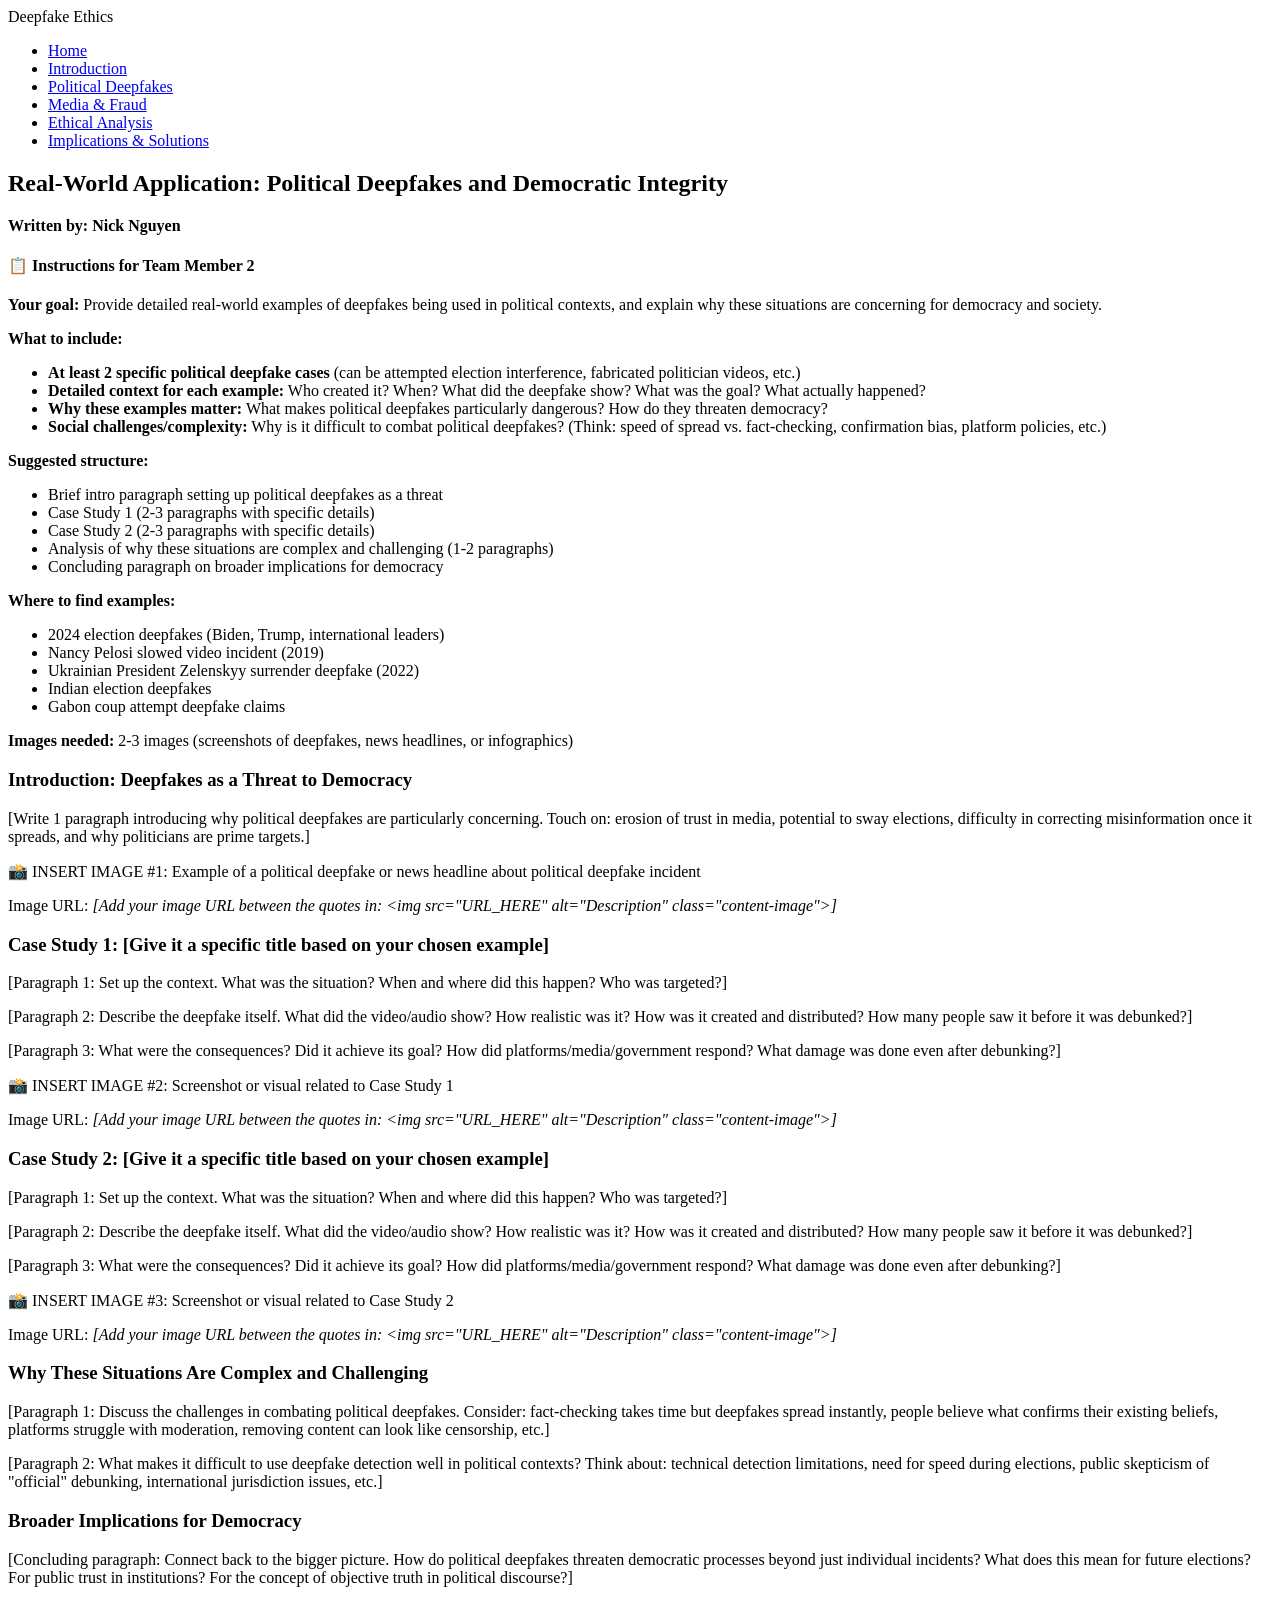
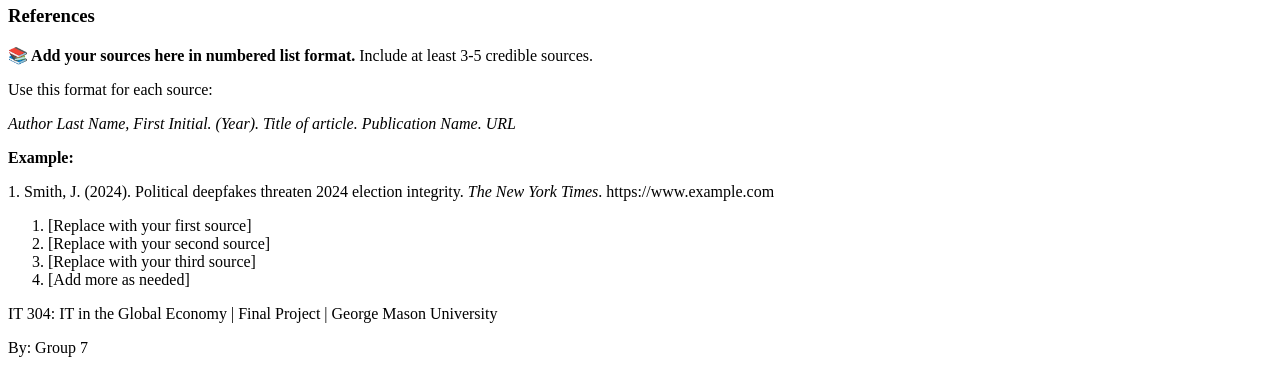
==== application1.html @ ae1d15c1 "Update author name in application1.html" ====
<!DOCTYPE html>
<html lang="en">
<head>
    <meta charset="UTF-8">
    <meta name="viewport" content="width=device-width, initial-scale=1.0">
    <title>Political Deepfakes & Democracy | IT 304 Final Project</title>
    <link rel="stylesheet" href="styles.css">
</head>
<body>
    <nav class="navbar">
        <div class="nav-container">
            <div class="nav-logo">Deepfake Ethics</div>
            <ul class="nav-menu">
                <li><a href="index.html">Home</a></li>
                <li><a href="introduction.html">Introduction</a></li>
                <li><a href="application1.html" class="active">Political Deepfakes</a></li>
                <li><a href="application2.html">Media & Fraud</a></li>
                <li><a href="ethics.html">Ethical Analysis</a></li>
                <li><a href="recommendations.html">Implications & Solutions</a></li>
            </ul>
        </div>
    </nav>

    <div class="content-container">
        <section class="content-section">
            <h2>Real-World Application: Political Deepfakes and Democratic Integrity</h2>
        <p style="margin-bottom: 20px;"><strong>Written by: Nick Nguyen</strong></p>
            <!-- INSTRUCTION BOX FOR TEAMMATE -->
            <div class="template-instructions">
                <h4>📋 Instructions for Team Member 2</h4>
                <p><strong>Your goal:</strong> Provide detailed real-world examples of deepfakes being used in political contexts, and explain why these situations are concerning for democracy and society.</p>
                
                <p><strong>What to include:</strong></p>
                <ul>
                    <li><strong>At least 2 specific political deepfake cases</strong> (can be attempted election interference, fabricated politician videos, etc.)</li>
                    <li><strong>Detailed context for each example:</strong> Who created it? When? What did the deepfake show? What was the goal? What actually happened?</li>
                    <li><strong>Why these examples matter:</strong> What makes political deepfakes particularly dangerous? How do they threaten democracy?</li>
                    <li><strong>Social challenges/complexity:</strong> Why is it difficult to combat political deepfakes? (Think: speed of spread vs. fact-checking, confirmation bias, platform policies, etc.)</li>
                </ul>
                
                <p><strong>Suggested structure:</strong></p>
                <ul>
                    <li>Brief intro paragraph setting up political deepfakes as a threat</li>
                    <li>Case Study 1 (2-3 paragraphs with specific details)</li>
                    <li>Case Study 2 (2-3 paragraphs with specific details)</li>
                    <li>Analysis of why these situations are complex and challenging (1-2 paragraphs)</li>
                    <li>Concluding paragraph on broader implications for democracy</li>
                </ul>
                
                <p><strong>Where to find examples:</strong></p>
                <ul>
                    <li>2024 election deepfakes (Biden, Trump, international leaders)</li>
                    <li>Nancy Pelosi slowed video incident (2019)</li>
                    <li>Ukrainian President Zelenskyy surrender deepfake (2022)</li>
                    <li>Indian election deepfakes</li>
                    <li>Gabon coup attempt deepfake claims</li>
                </ul>
                
                <p><strong>Images needed:</strong> 2-3 images (screenshots of deepfakes, news headlines, or infographics)</p>
            </div>

            <!-- TEMPLATE CONTENT STRUCTURE - REPLACE THIS SECTION -->
            <h3>Introduction: Deepfakes as a Threat to Democracy</h3>
            <p>[Write 1 paragraph introducing why political deepfakes are particularly concerning. Touch on: erosion of trust in media, potential to sway elections, difficulty in correcting misinformation once it spreads, and why politicians are prime targets.]</p>

            <!-- IMAGE PLACEHOLDER 1 -->
            <div class="image-placeholder">
                <p>📸 INSERT IMAGE #1: Example of a political deepfake or news headline about political deepfake incident</p>
                <p>Image URL: <em>[Add your image URL between the quotes in: &lt;img src="URL_HERE" alt="Description" class="content-image"&gt;]</em></p>
            </div>

            <h3>Case Study 1: [Give it a specific title based on your chosen example]</h3>
            <p>[Paragraph 1: Set up the context. What was the situation? When and where did this happen? Who was targeted?]</p>

            <p>[Paragraph 2: Describe the deepfake itself. What did the video/audio show? How realistic was it? How was it created and distributed? How many people saw it before it was debunked?]</p>

            <p>[Paragraph 3: What were the consequences? Did it achieve its goal? How did platforms/media/government respond? What damage was done even after debunking?]</p>

            <!-- IMAGE PLACEHOLDER 2 -->
            <div class="image-placeholder">
                <p>📸 INSERT IMAGE #2: Screenshot or visual related to Case Study 1</p>
                <p>Image URL: <em>[Add your image URL between the quotes in: &lt;img src="URL_HERE" alt="Description" class="content-image"&gt;]</em></p>
            </div>

            <h3>Case Study 2: [Give it a specific title based on your chosen example]</h3>
            <p>[Paragraph 1: Set up the context. What was the situation? When and where did this happen? Who was targeted?]</p>

            <p>[Paragraph 2: Describe the deepfake itself. What did the video/audio show? How realistic was it? How was it created and distributed? How many people saw it before it was debunked?]</p>

            <p>[Paragraph 3: What were the consequences? Did it achieve its goal? How did platforms/media/government respond? What damage was done even after debunking?]</p>

            <!-- IMAGE PLACEHOLDER 3 -->
            <div class="image-placeholder">
                <p>📸 INSERT IMAGE #3: Screenshot or visual related to Case Study 2</p>
                <p>Image URL: <em>[Add your image URL between the quotes in: &lt;img src="URL_HERE" alt="Description" class="content-image"&gt;]</em></p>
            </div>

            <h3>Why These Situations Are Complex and Challenging</h3>
            <p>[Paragraph 1: Discuss the challenges in combating political deepfakes. Consider: fact-checking takes time but deepfakes spread instantly, people believe what confirms their existing beliefs, platforms struggle with moderation, removing content can look like censorship, etc.]</p>

            <p>[Paragraph 2: What makes it difficult to use deepfake detection well in political contexts? Think about: technical detection limitations, need for speed during elections, public skepticism of "official" debunking, international jurisdiction issues, etc.]</p>

            <h3>Broader Implications for Democracy</h3>
            <p>[Concluding paragraph: Connect back to the bigger picture. How do political deepfakes threaten democratic processes beyond just individual incidents? What does this mean for future elections? For public trust in institutions? For the concept of objective truth in political discourse?]</p>

        </section>

        <!-- REFERENCES TEMPLATE -->
        <div class="references">
            <h3>References</h3>
            <div class="template-instructions">
                <p><strong>📚 Add your sources here in numbered list format.</strong> Include at least 3-5 credible sources.</p>
                <p>Use this format for each source:</p>
                <p><em>Author Last Name, First Initial. (Year). Title of article. Publication Name. URL</em></p>
                <p><strong>Example:</strong></p>
                <p>1. Smith, J. (2024). Political deepfakes threaten 2024 election integrity. <em>The New York Times</em>. https://www.example.com</p>
            </div>
            <ol>
                <li>[Replace with your first source]</li>
                <li>[Replace with your second source]</li>
                <li>[Replace with your third source]</li>
                <li>[Add more as needed]</li>
            </ol>
        </div>
    </div>

    <footer>
        <p>IT 304: IT in the Global Economy | Final Project | George Mason University</p>
        <p>By: Group 7</p>
    </footer>
</body>
</html>
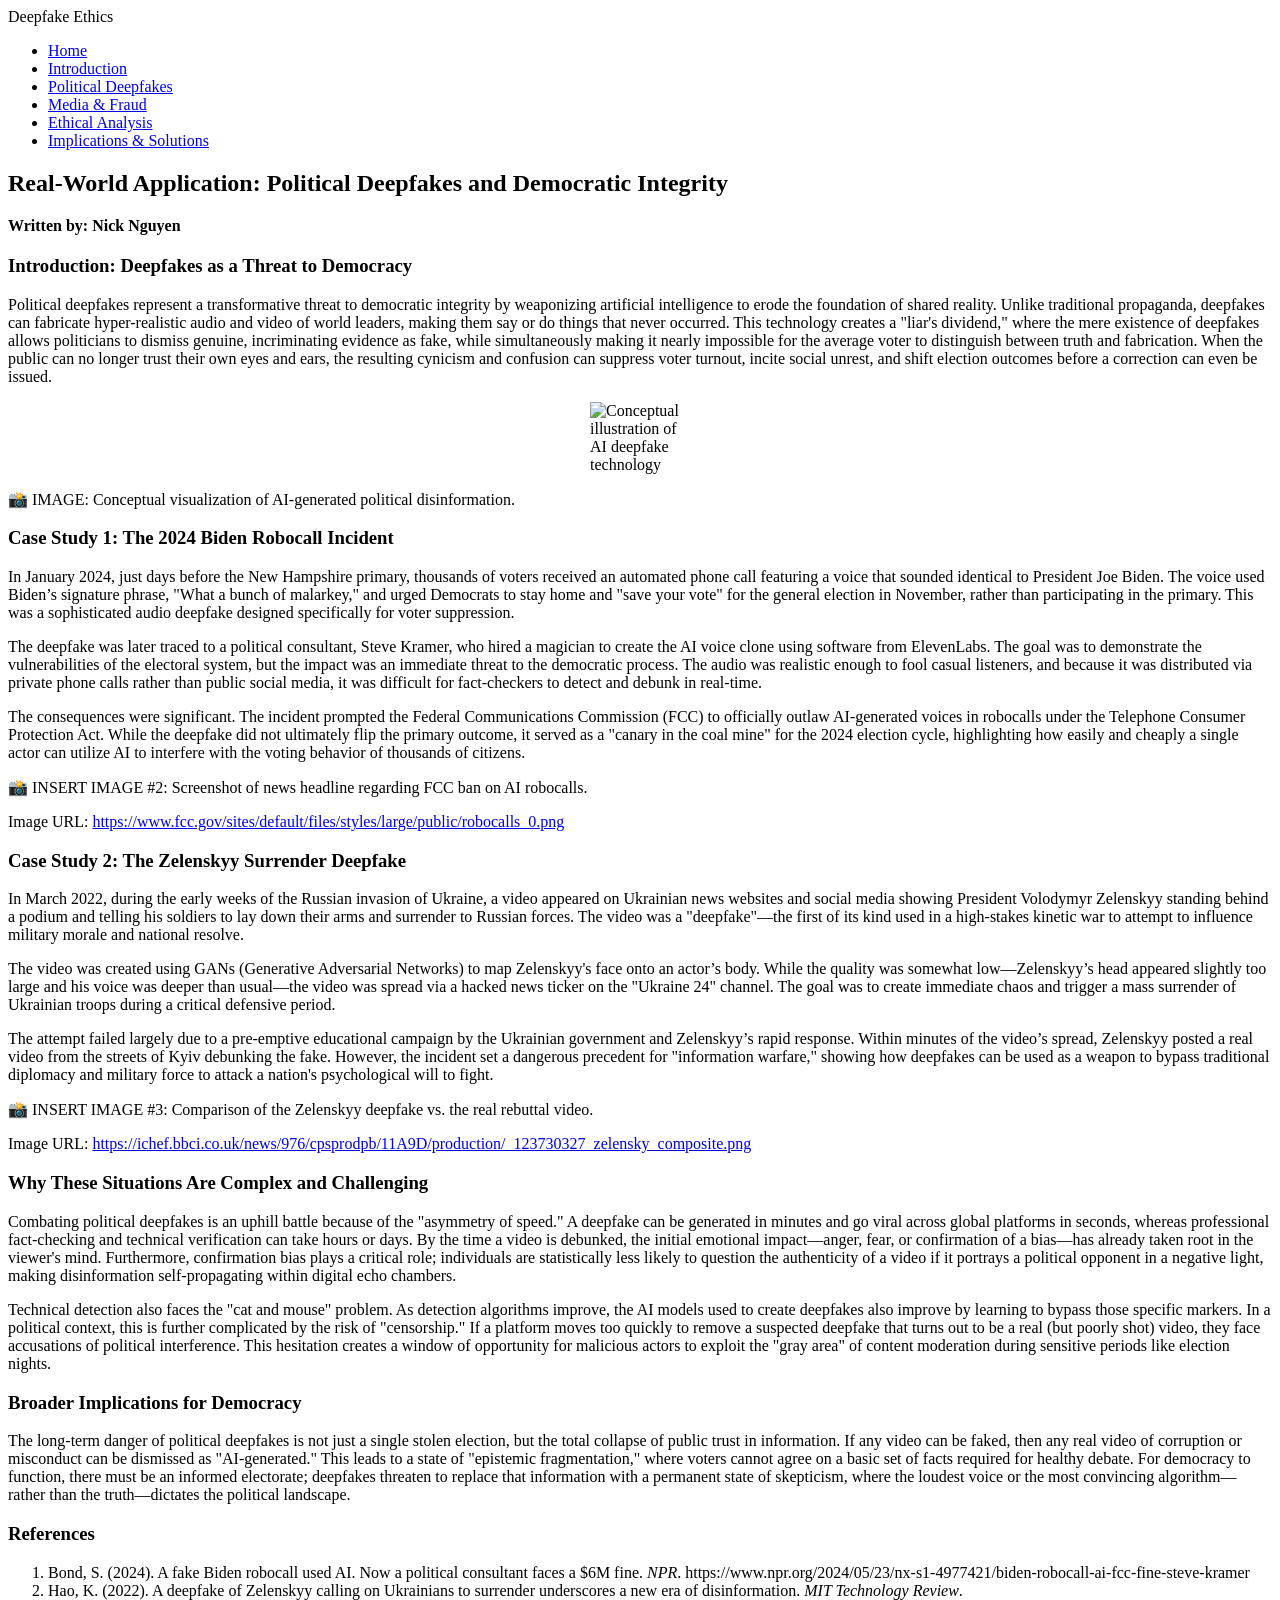
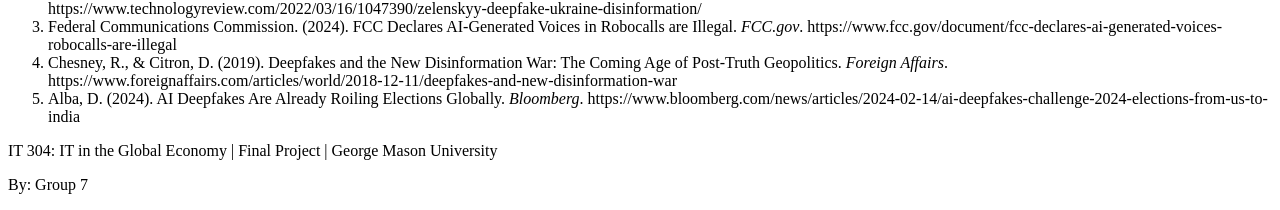
==== commit 957b4431: "Revise content on political deepfakes and case studies Removed instruction box for team member and a" ====
--- a/application1.html
+++ b/application1.html
@@ -24,102 +24,58 @@
     <div class="content-container">
         <section class="content-section">
             <h2>Real-World Application: Political Deepfakes and Democratic Integrity</h2>
-        <p style="margin-bottom: 20px;"><strong>Written by: Nick Nguyen</strong></p>
-            <!-- INSTRUCTION BOX FOR TEAMMATE -->
-            <div class="template-instructions">
-                <h4>📋 Instructions for Team Member 2</h4>
-                <p><strong>Your goal:</strong> Provide detailed real-world examples of deepfakes being used in political contexts, and explain why these situations are concerning for democracy and society.</p>
-                
-                <p><strong>What to include:</strong></p>
-                <ul>
-                    <li><strong>At least 2 specific political deepfake cases</strong> (can be attempted election interference, fabricated politician videos, etc.)</li>
-                    <li><strong>Detailed context for each example:</strong> Who created it? When? What did the deepfake show? What was the goal? What actually happened?</li>
-                    <li><strong>Why these examples matter:</strong> What makes political deepfakes particularly dangerous? How do they threaten democracy?</li>
-                    <li><strong>Social challenges/complexity:</strong> Why is it difficult to combat political deepfakes? (Think: speed of spread vs. fact-checking, confirmation bias, platform policies, etc.)</li>
-                </ul>
-                
-                <p><strong>Suggested structure:</strong></p>
-                <ul>
-                    <li>Brief intro paragraph setting up political deepfakes as a threat</li>
-                    <li>Case Study 1 (2-3 paragraphs with specific details)</li>
-                    <li>Case Study 2 (2-3 paragraphs with specific details)</li>
-                    <li>Analysis of why these situations are complex and challenging (1-2 paragraphs)</li>
-                    <li>Concluding paragraph on broader implications for democracy</li>
-                </ul>
-                
-                <p><strong>Where to find examples:</strong></p>
-                <ul>
-                    <li>2024 election deepfakes (Biden, Trump, international leaders)</li>
-                    <li>Nancy Pelosi slowed video incident (2019)</li>
-                    <li>Ukrainian President Zelenskyy surrender deepfake (2022)</li>
-                    <li>Indian election deepfakes</li>
-                    <li>Gabon coup attempt deepfake claims</li>
-                </ul>
-                
-                <p><strong>Images needed:</strong> 2-3 images (screenshots of deepfakes, news headlines, or infographics)</p>
+            <p style="margin-bottom: 20px;"><strong>Written by: Nick Nguyen</strong></p>
+
+            <h3>Introduction: Deepfakes as a Threat to Democracy</h3>
+            <p>Political deepfakes represent a transformative threat to democratic integrity by weaponizing artificial intelligence to erode the foundation of shared reality. Unlike traditional propaganda, deepfakes can fabricate hyper-realistic audio and video of world leaders, making them say or do things that never occurred. This technology creates a "liar's dividend," where the mere existence of deepfakes allows politicians to dismiss genuine, incriminating evidence as fake, while simultaneously making it nearly impossible for the average voter to distinguish between truth and fabrication. When the public can no longer trust their own eyes and ears, the resulting cynicism and confusion can suppress voter turnout, incite social unrest, and shift election outcomes before a correction can even be issued.</p>
+
+            <div class="image-placeholder">
+                <img src="https://upload.wikimedia.org/wikipedia/commons/thumb/1/1a/Deepfake_icon.svg/512px-Deepfake_icon.svg.png" alt="Conceptual illustration of AI deepfake technology" class="content-image" style="width:100px; display:block; margin:auto;">
+                <p>📸 IMAGE: Conceptual visualization of AI-generated political disinformation.</p>
             </div>
 
-            <!-- TEMPLATE CONTENT STRUCTURE - REPLACE THIS SECTION -->
-            <h3>Introduction: Deepfakes as a Threat to Democracy</h3>
-            <p>[Write 1 paragraph introducing why political deepfakes are particularly concerning. Touch on: erosion of trust in media, potential to sway elections, difficulty in correcting misinformation once it spreads, and why politicians are prime targets.]</p>
+            <h3>Case Study 1: The 2024 Biden Robocall Incident</h3>
+            <p>In January 2024, just days before the New Hampshire primary, thousands of voters received an automated phone call featuring a voice that sounded identical to President Joe Biden. The voice used Biden’s signature phrase, "What a bunch of malarkey," and urged Democrats to stay home and "save your vote" for the general election in November, rather than participating in the primary. This was a sophisticated audio deepfake designed specifically for voter suppression.</p>
 
-            <!-- IMAGE PLACEHOLDER 1 -->
+            <p>The deepfake was later traced to a political consultant, Steve Kramer, who hired a magician to create the AI voice clone using software from ElevenLabs. The goal was to demonstrate the vulnerabilities of the electoral system, but the impact was an immediate threat to the democratic process. The audio was realistic enough to fool casual listeners, and because it was distributed via private phone calls rather than public social media, it was difficult for fact-checkers to detect and debunk in real-time.</p>
+
+            <p>The consequences were significant. The incident prompted the Federal Communications Commission (FCC) to officially outlaw AI-generated voices in robocalls under the Telephone Consumer Protection Act. While the deepfake did not ultimately flip the primary outcome, it served as a "canary in the coal mine" for the 2024 election cycle, highlighting how easily and cheaply a single actor can utilize AI to interfere with the voting behavior of thousands of citizens.</p>
+
             <div class="image-placeholder">
-                <p>📸 INSERT IMAGE #1: Example of a political deepfake or news headline about political deepfake incident</p>
-                <p>Image URL: <em>[Add your image URL between the quotes in: &lt;img src="URL_HERE" alt="Description" class="content-image"&gt;]</em></p>
+                <p>📸 INSERT IMAGE #2: Screenshot of news headline regarding FCC ban on AI robocalls.</p>
+                <p>Image URL: <a href="https://www.fcc.gov/sites/default/files/styles/large/public/robocalls_0.png">https://www.fcc.gov/sites/default/files/styles/large/public/robocalls_0.png</a></p>
             </div>
 
-            <h3>Case Study 1: [Give it a specific title based on your chosen example]</h3>
-            <p>[Paragraph 1: Set up the context. What was the situation? When and where did this happen? Who was targeted?]</p>
+            <h3>Case Study 2: The Zelenskyy Surrender Deepfake</h3>
+            <p>In March 2022, during the early weeks of the Russian invasion of Ukraine, a video appeared on Ukrainian news websites and social media showing President Volodymyr Zelenskyy standing behind a podium and telling his soldiers to lay down their arms and surrender to Russian forces. The video was a "deepfake"—the first of its kind used in a high-stakes kinetic war to attempt to influence military morale and national resolve.</p>
 
-            <p>[Paragraph 2: Describe the deepfake itself. What did the video/audio show? How realistic was it? How was it created and distributed? How many people saw it before it was debunked?]</p>
+            <p>The video was created using GANs (Generative Adversarial Networks) to map Zelenskyy's face onto an actor’s body. While the quality was somewhat low—Zelenskyy’s head appeared slightly too large and his voice was deeper than usual—the video was spread via a hacked news ticker on the "Ukraine 24" channel. The goal was to create immediate chaos and trigger a mass surrender of Ukrainian troops during a critical defensive period.</p>
 
-            <p>[Paragraph 3: What were the consequences? Did it achieve its goal? How did platforms/media/government respond? What damage was done even after debunking?]</p>
+            <p>The attempt failed largely due to a pre-emptive educational campaign by the Ukrainian government and Zelenskyy’s rapid response. Within minutes of the video’s spread, Zelenskyy posted a real video from the streets of Kyiv debunking the fake. However, the incident set a dangerous precedent for "information warfare," showing how deepfakes can be used as a weapon to bypass traditional diplomacy and military force to attack a nation's psychological will to fight.</p>
 
-            <!-- IMAGE PLACEHOLDER 2 -->
             <div class="image-placeholder">
-                <p>📸 INSERT IMAGE #2: Screenshot or visual related to Case Study 1</p>
-                <p>Image URL: <em>[Add your image URL between the quotes in: &lt;img src="URL_HERE" alt="Description" class="content-image"&gt;]</em></p>
-            </div>
-
-            <h3>Case Study 2: [Give it a specific title based on your chosen example]</h3>
-            <p>[Paragraph 1: Set up the context. What was the situation? When and where did this happen? Who was targeted?]</p>
-
-            <p>[Paragraph 2: Describe the deepfake itself. What did the video/audio show? How realistic was it? How was it created and distributed? How many people saw it before it was debunked?]</p>
-
-            <p>[Paragraph 3: What were the consequences? Did it achieve its goal? How did platforms/media/government respond? What damage was done even after debunking?]</p>
-
-            <!-- IMAGE PLACEHOLDER 3 -->
-            <div class="image-placeholder">
-                <p>📸 INSERT IMAGE #3: Screenshot or visual related to Case Study 2</p>
-                <p>Image URL: <em>[Add your image URL between the quotes in: &lt;img src="URL_HERE" alt="Description" class="content-image"&gt;]</em></p>
+                <p>📸 INSERT IMAGE #3: Comparison of the Zelenskyy deepfake vs. the real rebuttal video.</p>
+                <p>Image URL: <a href="https://ichef.bbci.co.uk/news/976/cpsprodpb/11A9D/production/_123730327_zelensky_composite.png">https://ichef.bbci.co.uk/news/976/cpsprodpb/11A9D/production/_123730327_zelensky_composite.png</a></p>
             </div>
 
             <h3>Why These Situations Are Complex and Challenging</h3>
-            <p>[Paragraph 1: Discuss the challenges in combating political deepfakes. Consider: fact-checking takes time but deepfakes spread instantly, people believe what confirms their existing beliefs, platforms struggle with moderation, removing content can look like censorship, etc.]</p>
+            <p>Combating political deepfakes is an uphill battle because of the "asymmetry of speed." A deepfake can be generated in minutes and go viral across global platforms in seconds, whereas professional fact-checking and technical verification can take hours or days. By the time a video is debunked, the initial emotional impact—anger, fear, or confirmation of a bias—has already taken root in the viewer's mind. Furthermore, confirmation bias plays a critical role; individuals are statistically less likely to question the authenticity of a video if it portrays a political opponent in a negative light, making disinformation self-propagating within digital echo chambers.</p>
 
-            <p>[Paragraph 2: What makes it difficult to use deepfake detection well in political contexts? Think about: technical detection limitations, need for speed during elections, public skepticism of "official" debunking, international jurisdiction issues, etc.]</p>
+            <p>Technical detection also faces the "cat and mouse" problem. As detection algorithms improve, the AI models used to create deepfakes also improve by learning to bypass those specific markers. In a political context, this is further complicated by the risk of "censorship." If a platform moves too quickly to remove a suspected deepfake that turns out to be a real (but poorly shot) video, they face accusations of political interference. This hesitation creates a window of opportunity for malicious actors to exploit the "gray area" of content moderation during sensitive periods like election nights.</p>
 
             <h3>Broader Implications for Democracy</h3>
-            <p>[Concluding paragraph: Connect back to the bigger picture. How do political deepfakes threaten democratic processes beyond just individual incidents? What does this mean for future elections? For public trust in institutions? For the concept of objective truth in political discourse?]</p>
+            <p>The long-term danger of political deepfakes is not just a single stolen election, but the total collapse of public trust in information. If any video can be faked, then any real video of corruption or misconduct can be dismissed as "AI-generated." This leads to a state of "epistemic fragmentation," where voters cannot agree on a basic set of facts required for healthy debate. For democracy to function, there must be an informed electorate; deepfakes threaten to replace that information with a permanent state of skepticism, where the loudest voice or the most convincing algorithm—rather than the truth—dictates the political landscape.</p>
 
         </section>
 
-        <!-- REFERENCES TEMPLATE -->
         <div class="references">
             <h3>References</h3>
-            <div class="template-instructions">
-                <p><strong>📚 Add your sources here in numbered list format.</strong> Include at least 3-5 credible sources.</p>
-                <p>Use this format for each source:</p>
-                <p><em>Author Last Name, First Initial. (Year). Title of article. Publication Name. URL</em></p>
-                <p><strong>Example:</strong></p>
-                <p>1. Smith, J. (2024). Political deepfakes threaten 2024 election integrity. <em>The New York Times</em>. https://www.example.com</p>
-            </div>
             <ol>
-                <li>[Replace with your first source]</li>
-                <li>[Replace with your second source]</li>
-                <li>[Replace with your third source]</li>
-                <li>[Add more as needed]</li>
+                <li>Bond, S. (2024). A fake Biden robocall used AI. Now a political consultant faces a $6M fine. <em>NPR</em>. https://www.npr.org/2024/05/23/nx-s1-4977421/biden-robocall-ai-fcc-fine-steve-kramer</li>
+                <li>Hao, K. (2022). A deepfake of Zelenskyy calling on Ukrainians to surrender underscores a new era of disinformation. <em>MIT Technology Review</em>. https://www.technologyreview.com/2022/03/16/1047390/zelenskyy-deepfake-ukraine-disinformation/</li>
+                <li>Federal Communications Commission. (2024). FCC Declares AI-Generated Voices in Robocalls are Illegal. <em>FCC.gov</em>. https://www.fcc.gov/document/fcc-declares-ai-generated-voices-robocalls-are-illegal</li>
+                <li>Chesney, R., & Citron, D. (2019). Deepfakes and the New Disinformation War: The Coming Age of Post-Truth Geopolitics. <em>Foreign Affairs</em>. https://www.foreignaffairs.com/articles/world/2018-12-11/deepfakes-and-new-disinformation-war</li>
+                <li>Alba, D. (2024). AI Deepfakes Are Already Roiling Elections Globally. <em>Bloomberg</em>. https://www.bloomberg.com/news/articles/2024-02-14/ai-deepfakes-challenge-2024-elections-from-us-to-india</li>
             </ol>
         </div>
     </div>
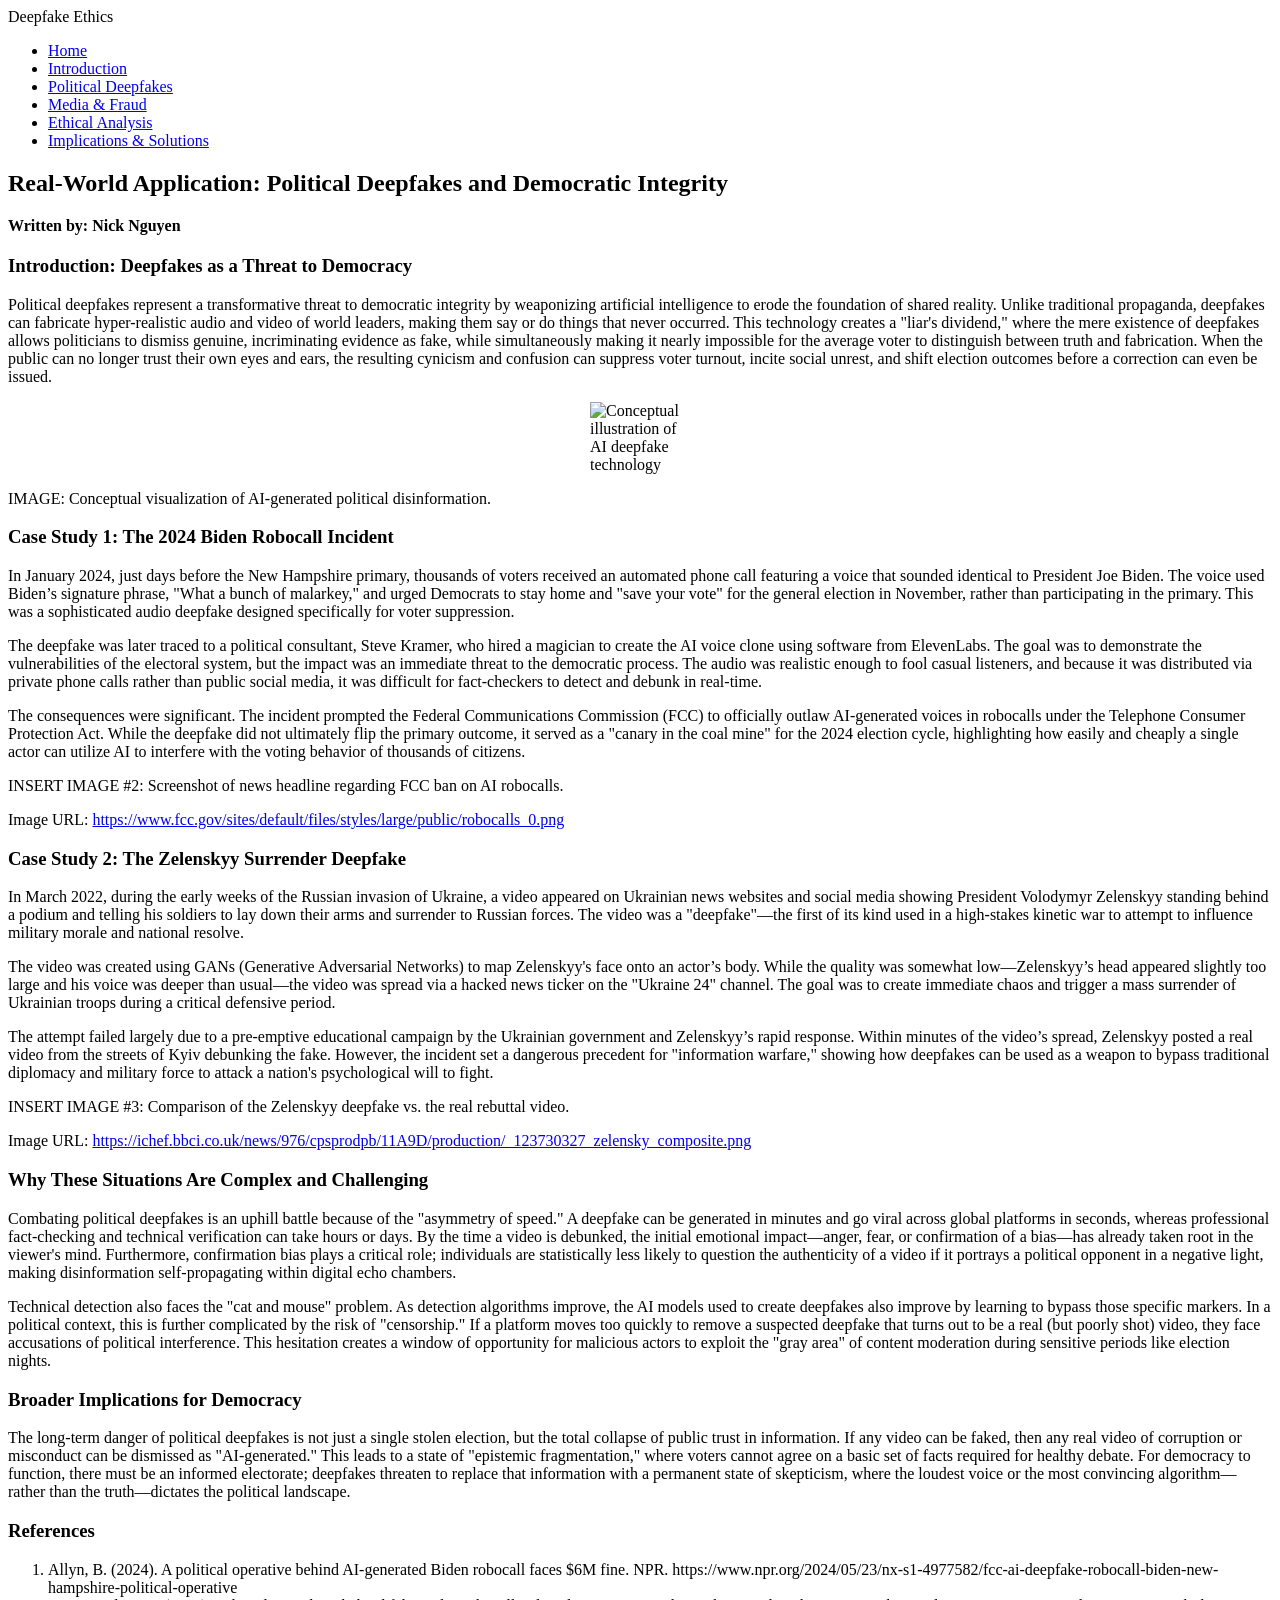
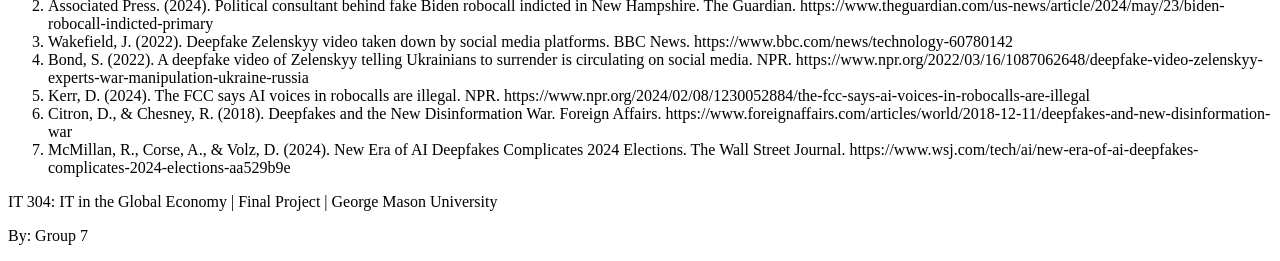
==== commit 5c4505eb: "Update images and references in application1.html" ====
--- a/application1.html
+++ b/application1.html
@@ -30,8 +30,8 @@
             <p>Political deepfakes represent a transformative threat to democratic integrity by weaponizing artificial intelligence to erode the foundation of shared reality. Unlike traditional propaganda, deepfakes can fabricate hyper-realistic audio and video of world leaders, making them say or do things that never occurred. This technology creates a "liar's dividend," where the mere existence of deepfakes allows politicians to dismiss genuine, incriminating evidence as fake, while simultaneously making it nearly impossible for the average voter to distinguish between truth and fabrication. When the public can no longer trust their own eyes and ears, the resulting cynicism and confusion can suppress voter turnout, incite social unrest, and shift election outcomes before a correction can even be issued.</p>
 
             <div class="image-placeholder">
-                <img src="https://upload.wikimedia.org/wikipedia/commons/thumb/1/1a/Deepfake_icon.svg/512px-Deepfake_icon.svg.png" alt="Conceptual illustration of AI deepfake technology" class="content-image" style="width:100px; display:block; margin:auto;">
-                <p>📸 IMAGE: Conceptual visualization of AI-generated political disinformation.</p>
+                <img src="https://media.istockphoto.com/id/2187770815/vector/victim-of-deepfake-technology-vector-illustration.jpg?s=612x612&w=0&k=20&c=cDK7tD9JmdjQi_F8SMxbst0z5NISmTb3cd_umlXu3JI=" alt="Conceptual illustration of AI deepfake technology" class="content-image" style="width:100px; display:block; margin:auto;">
+                <p> IMAGE: Conceptual visualization of AI-generated political disinformation.</p>
             </div>
 
             <h3>Case Study 1: The 2024 Biden Robocall Incident</h3>
@@ -42,7 +42,7 @@
             <p>The consequences were significant. The incident prompted the Federal Communications Commission (FCC) to officially outlaw AI-generated voices in robocalls under the Telephone Consumer Protection Act. While the deepfake did not ultimately flip the primary outcome, it served as a "canary in the coal mine" for the 2024 election cycle, highlighting how easily and cheaply a single actor can utilize AI to interfere with the voting behavior of thousands of citizens.</p>
 
             <div class="image-placeholder">
-                <p>📸 INSERT IMAGE #2: Screenshot of news headline regarding FCC ban on AI robocalls.</p>
+                <p> INSERT IMAGE #2: Screenshot of news headline regarding FCC ban on AI robocalls.</p>
                 <p>Image URL: <a href="https://www.fcc.gov/sites/default/files/styles/large/public/robocalls_0.png">https://www.fcc.gov/sites/default/files/styles/large/public/robocalls_0.png</a></p>
             </div>
 
@@ -54,7 +54,7 @@
             <p>The attempt failed largely due to a pre-emptive educational campaign by the Ukrainian government and Zelenskyy’s rapid response. Within minutes of the video’s spread, Zelenskyy posted a real video from the streets of Kyiv debunking the fake. However, the incident set a dangerous precedent for "information warfare," showing how deepfakes can be used as a weapon to bypass traditional diplomacy and military force to attack a nation's psychological will to fight.</p>
 
             <div class="image-placeholder">
-                <p>📸 INSERT IMAGE #3: Comparison of the Zelenskyy deepfake vs. the real rebuttal video.</p>
+                <p> INSERT IMAGE #3: Comparison of the Zelenskyy deepfake vs. the real rebuttal video.</p>
                 <p>Image URL: <a href="https://ichef.bbci.co.uk/news/976/cpsprodpb/11A9D/production/_123730327_zelensky_composite.png">https://ichef.bbci.co.uk/news/976/cpsprodpb/11A9D/production/_123730327_zelensky_composite.png</a></p>
             </div>
 
@@ -71,11 +71,13 @@
         <div class="references">
             <h3>References</h3>
             <ol>
-                <li>Bond, S. (2024). A fake Biden robocall used AI. Now a political consultant faces a $6M fine. <em>NPR</em>. https://www.npr.org/2024/05/23/nx-s1-4977421/biden-robocall-ai-fcc-fine-steve-kramer</li>
-                <li>Hao, K. (2022). A deepfake of Zelenskyy calling on Ukrainians to surrender underscores a new era of disinformation. <em>MIT Technology Review</em>. https://www.technologyreview.com/2022/03/16/1047390/zelenskyy-deepfake-ukraine-disinformation/</li>
-                <li>Federal Communications Commission. (2024). FCC Declares AI-Generated Voices in Robocalls are Illegal. <em>FCC.gov</em>. https://www.fcc.gov/document/fcc-declares-ai-generated-voices-robocalls-are-illegal</li>
-                <li>Chesney, R., & Citron, D. (2019). Deepfakes and the New Disinformation War: The Coming Age of Post-Truth Geopolitics. <em>Foreign Affairs</em>. https://www.foreignaffairs.com/articles/world/2018-12-11/deepfakes-and-new-disinformation-war</li>
-                <li>Alba, D. (2024). AI Deepfakes Are Already Roiling Elections Globally. <em>Bloomberg</em>. https://www.bloomberg.com/news/articles/2024-02-14/ai-deepfakes-challenge-2024-elections-from-us-to-india</li>
+                <li>Allyn, B. (2024). A political operative behind AI-generated Biden robocall faces $6M fine. NPR. https://www.npr.org/2024/05/23/nx-s1-4977582/fcc-ai-deepfake-robocall-biden-new-hampshire-political-operative</li>
+                <li>Associated Press. (2024). Political consultant behind fake Biden robocall indicted in New Hampshire. The Guardian. https://www.theguardian.com/us-news/article/2024/may/23/biden-robocall-indicted-primary</li>
+                <li>Wakefield, J. (2022). Deepfake Zelenskyy video taken down by social media platforms. BBC News. https://www.bbc.com/news/technology-60780142</li>
+                <li>Bond, S. (2022). A deepfake video of Zelenskyy telling Ukrainians to surrender is circulating on social media. NPR. https://www.npr.org/2022/03/16/1087062648/deepfake-video-zelenskyy-experts-war-manipulation-ukraine-russia</li>
+                <li>Kerr, D. (2024). The FCC says AI voices in robocalls are illegal. NPR. https://www.npr.org/2024/02/08/1230052884/the-fcc-says-ai-voices-in-robocalls-are-illegal</li>
+                <li>Citron, D., & Chesney, R. (2018). Deepfakes and the New Disinformation War. Foreign Affairs. https://www.foreignaffairs.com/articles/world/2018-12-11/deepfakes-and-new-disinformation-war</li>
+                <li>McMillan, R., Corse, A., & Volz, D. (2024). New Era of AI Deepfakes Complicates 2024 Elections. The Wall Street Journal. https://www.wsj.com/tech/ai/new-era-of-ai-deepfakes-complicates-2024-elections-aa529b9e</li>
             </ol>
         </div>
     </div>
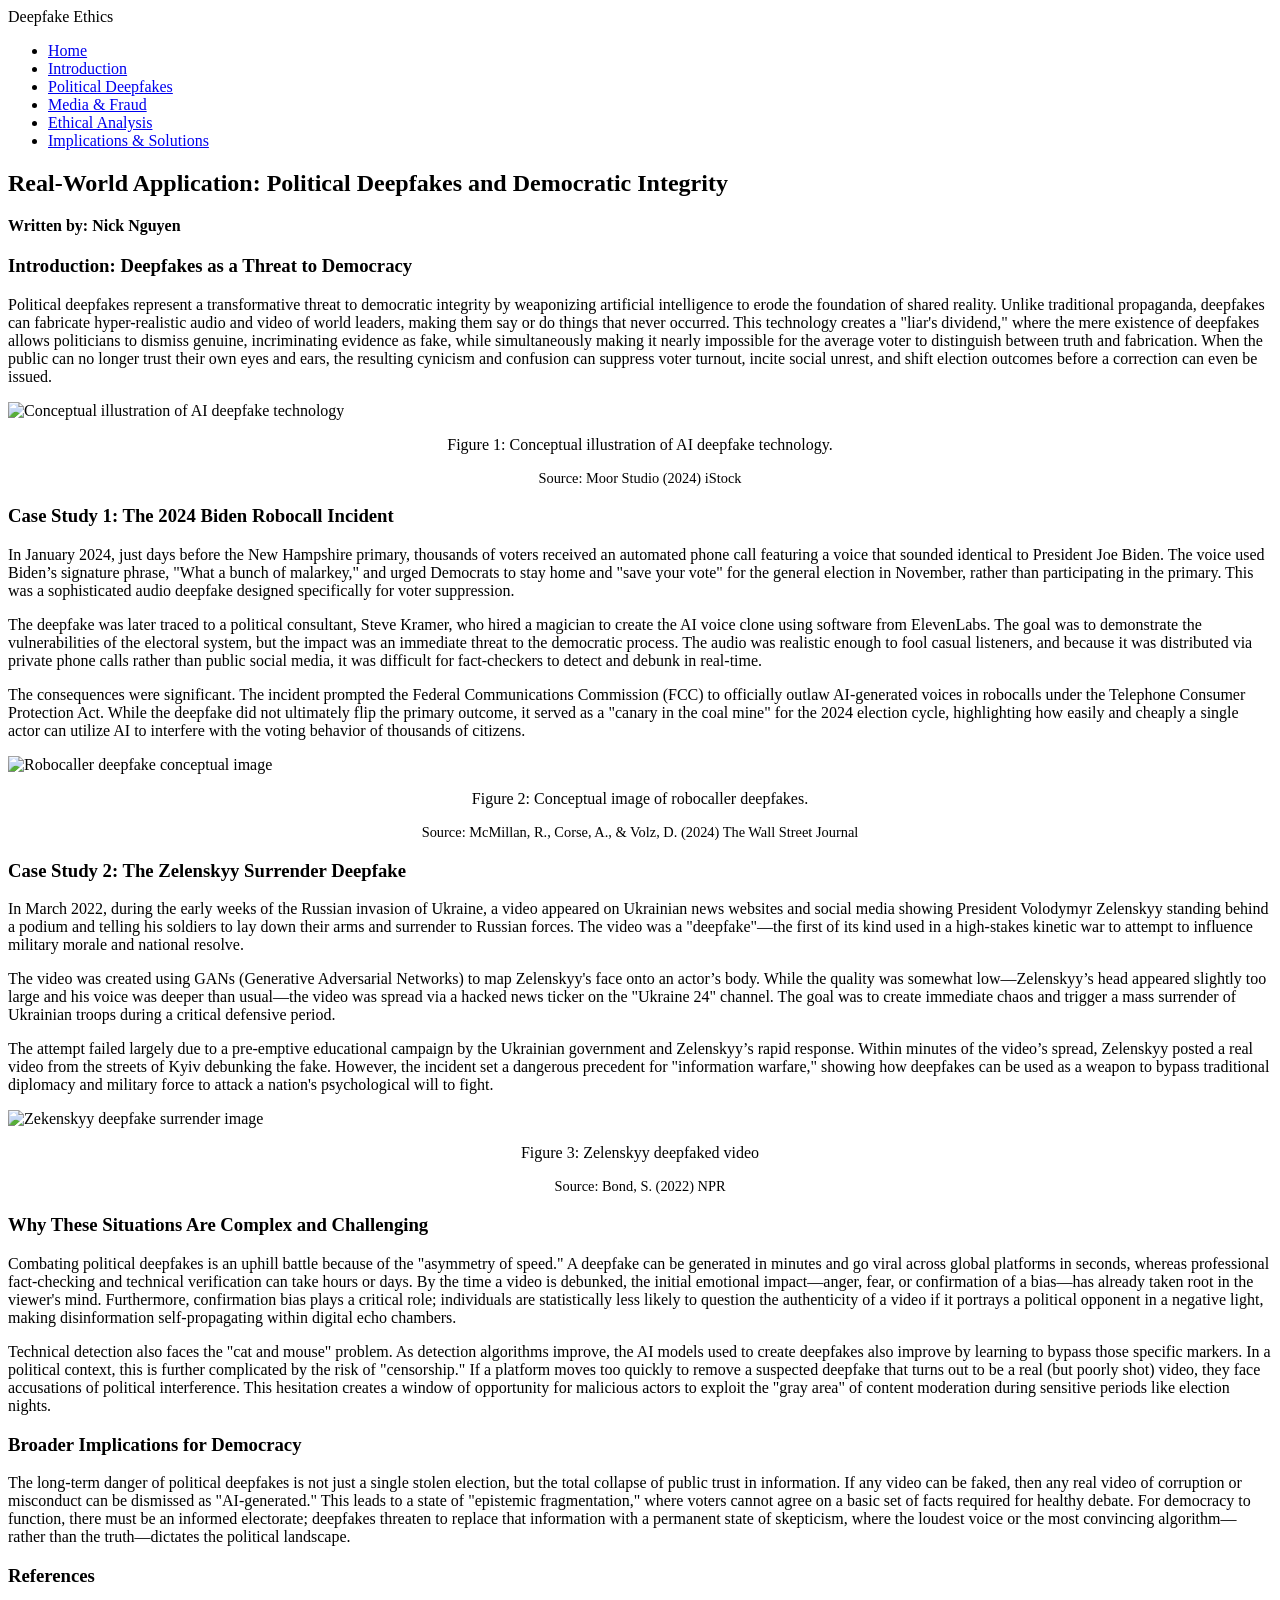
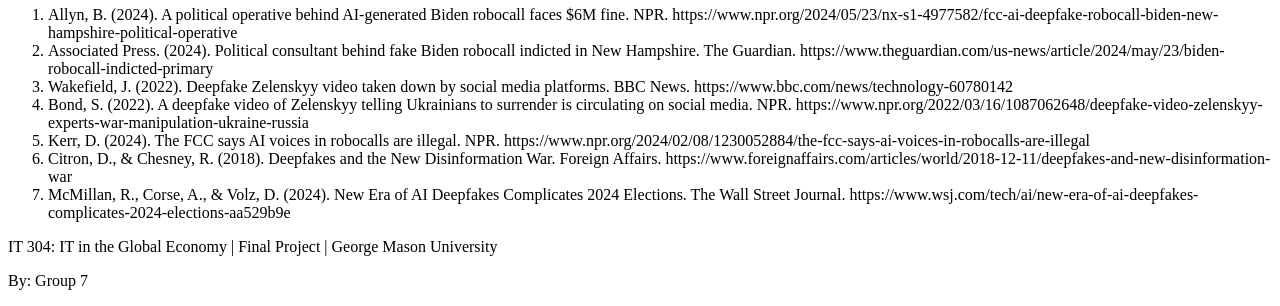
==== commit 8716583f: "Remove inline styles from images in application1.html" ====
--- a/application1.html
+++ b/application1.html
@@ -22,16 +22,17 @@
     </nav>
 
     <div class="content-container">
-        <section class="content-section">
+        <section class="content-section"> 
             <h2>Real-World Application: Political Deepfakes and Democratic Integrity</h2>
             <p style="margin-bottom: 20px;"><strong>Written by: Nick Nguyen</strong></p>
 
             <h3>Introduction: Deepfakes as a Threat to Democracy</h3>
             <p>Political deepfakes represent a transformative threat to democratic integrity by weaponizing artificial intelligence to erode the foundation of shared reality. Unlike traditional propaganda, deepfakes can fabricate hyper-realistic audio and video of world leaders, making them say or do things that never occurred. This technology creates a "liar's dividend," where the mere existence of deepfakes allows politicians to dismiss genuine, incriminating evidence as fake, while simultaneously making it nearly impossible for the average voter to distinguish between truth and fabrication. When the public can no longer trust their own eyes and ears, the resulting cynicism and confusion can suppress voter turnout, incite social unrest, and shift election outcomes before a correction can even be issued.</p>
 
-            <div class="image-placeholder">
-                <img src="https://media.istockphoto.com/id/2187770815/vector/victim-of-deepfake-technology-vector-illustration.jpg?s=612x612&w=0&k=20&c=cDK7tD9JmdjQi_F8SMxbst0z5NISmTb3cd_umlXu3JI=" alt="Conceptual illustration of AI deepfake technology" class="content-image" style="width:100px; display:block; margin:auto;">
-                <p> IMAGE: Conceptual visualization of AI-generated political disinformation.</p>
+            <div>
+                <img src="https://media.istockphoto.com/id/2187770815/vector/victim-of-deepfake-technology-vector-illustration.jpg" alt="Conceptual illustration of AI deepfake technology" class="content-image">
+                <p style="text-align:center;">Figure 1: Conceptual illustration of AI deepfake technology.</p>
+                <p style="text-align:center; font-size: 0.9em;">Source: Moor Studio (2024) iStock</p>
             </div>
 
             <h3>Case Study 1: The 2024 Biden Robocall Incident</h3>
@@ -41,9 +42,10 @@
 
             <p>The consequences were significant. The incident prompted the Federal Communications Commission (FCC) to officially outlaw AI-generated voices in robocalls under the Telephone Consumer Protection Act. While the deepfake did not ultimately flip the primary outcome, it served as a "canary in the coal mine" for the 2024 election cycle, highlighting how easily and cheaply a single actor can utilize AI to interfere with the voting behavior of thousands of citizens.</p>
 
-            <div class="image-placeholder">
-                <p> INSERT IMAGE #2: Screenshot of news headline regarding FCC ban on AI robocalls.</p>
-                <p>Image URL: <a href="https://www.fcc.gov/sites/default/files/styles/large/public/robocalls_0.png">https://www.fcc.gov/sites/default/files/styles/large/public/robocalls_0.png</a></p>
+            <div>
+                <img src="https://images.wsj.net/im-925649/?width=2000&height=1000" alt="Robocaller deepfake conceptual image" class="content-image">
+                <p style="text-align:center;">Figure 2: Conceptual image of robocaller deepfakes.</p>
+                <p style="text-align:center; font-size: 0.9em;">Source: McMillan, R., Corse, A., & Volz, D. (2024) The Wall Street Journal</p>
             </div>
 
             <h3>Case Study 2: The Zelenskyy Surrender Deepfake</h3>
@@ -53,9 +55,10 @@
 
             <p>The attempt failed largely due to a pre-emptive educational campaign by the Ukrainian government and Zelenskyy’s rapid response. Within minutes of the video’s spread, Zelenskyy posted a real video from the streets of Kyiv debunking the fake. However, the incident set a dangerous precedent for "information warfare," showing how deepfakes can be used as a weapon to bypass traditional diplomacy and military force to attack a nation's psychological will to fight.</p>
 
-            <div class="image-placeholder">
-                <p> INSERT IMAGE #3: Comparison of the Zelenskyy deepfake vs. the real rebuttal video.</p>
-                <p>Image URL: <a href="https://ichef.bbci.co.uk/news/976/cpsprodpb/11A9D/production/_123730327_zelensky_composite.png">https://ichef.bbci.co.uk/news/976/cpsprodpb/11A9D/production/_123730327_zelensky_composite.png</a></p>
+            <div>
+                <img src="https://media.npr.org/assets/img/2022/03/16/ap22075658789685_custom-efed88467b8f024adeeb8844cbaef3b75f329f14.jpg" alt="Zekenskyy deepfake surrender image" class="content-image">
+                <p style="text-align:center;">Figure 3: Zelenskyy deepfaked video</p>
+                <p style="text-align:center; font-size: 0.9em;">Source: Bond, S. (2022) NPR</p>
             </div>
 
             <h3>Why These Situations Are Complex and Challenging</h3>
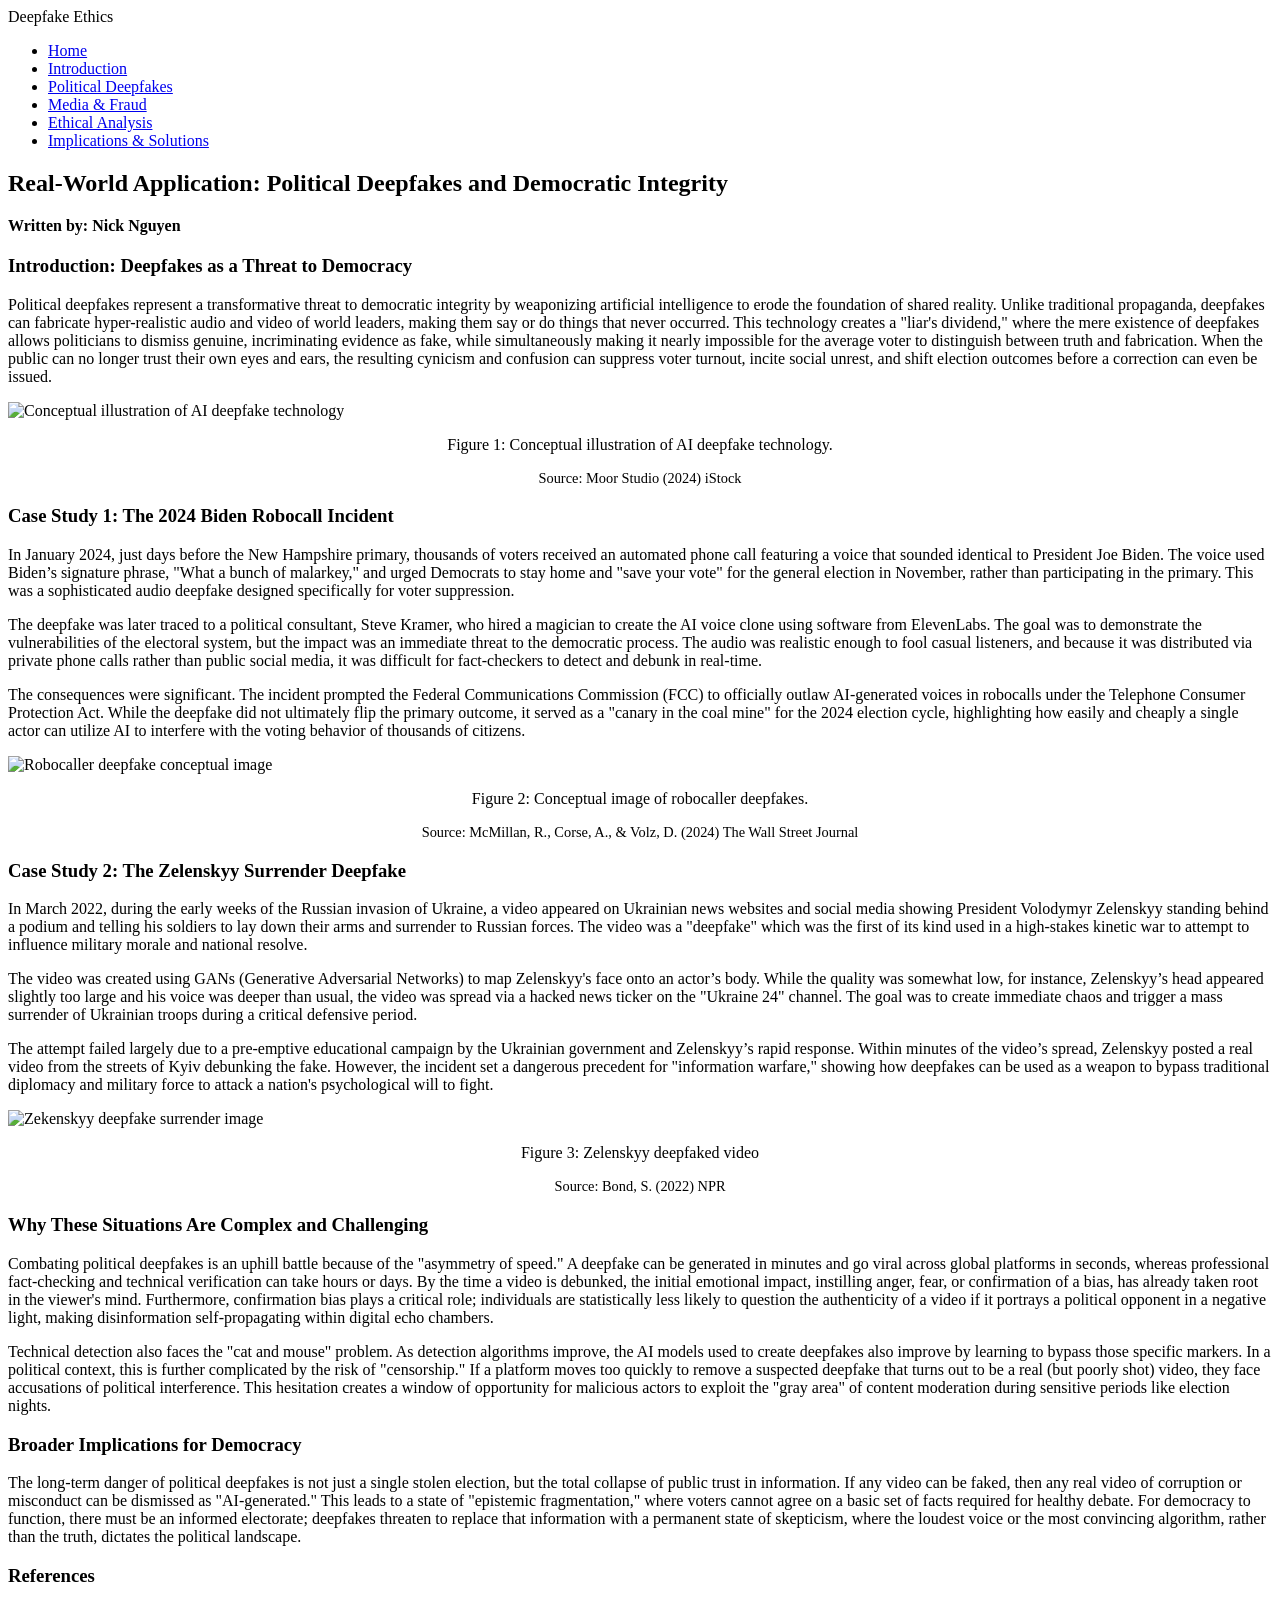
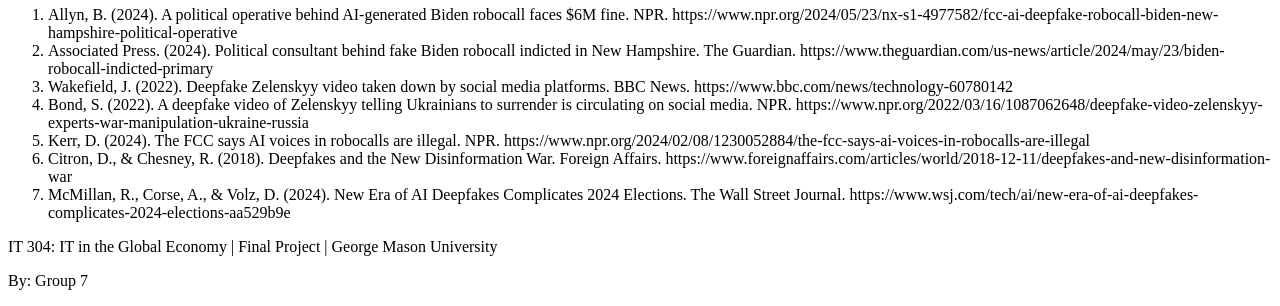
==== commit 3102faef: "Refine language and clarity in case study section" ====
--- a/application1.html
+++ b/application1.html
@@ -49,9 +49,9 @@
             </div>
 
             <h3>Case Study 2: The Zelenskyy Surrender Deepfake</h3>
-            <p>In March 2022, during the early weeks of the Russian invasion of Ukraine, a video appeared on Ukrainian news websites and social media showing President Volodymyr Zelenskyy standing behind a podium and telling his soldiers to lay down their arms and surrender to Russian forces. The video was a "deepfake"—the first of its kind used in a high-stakes kinetic war to attempt to influence military morale and national resolve.</p>
+            <p>In March 2022, during the early weeks of the Russian invasion of Ukraine, a video appeared on Ukrainian news websites and social media showing President Volodymyr Zelenskyy standing behind a podium and telling his soldiers to lay down their arms and surrender to Russian forces. The video was a "deepfake" which was the first of its kind used in a high-stakes kinetic war to attempt to influence military morale and national resolve.</p>
 
-            <p>The video was created using GANs (Generative Adversarial Networks) to map Zelenskyy's face onto an actor’s body. While the quality was somewhat low—Zelenskyy’s head appeared slightly too large and his voice was deeper than usual—the video was spread via a hacked news ticker on the "Ukraine 24" channel. The goal was to create immediate chaos and trigger a mass surrender of Ukrainian troops during a critical defensive period.</p>
+            <p>The video was created using GANs (Generative Adversarial Networks) to map Zelenskyy's face onto an actor’s body. While the quality was somewhat low, for instance, Zelenskyy’s head appeared slightly too large and his voice was deeper than usual, the video was spread via a hacked news ticker on the "Ukraine 24" channel. The goal was to create immediate chaos and trigger a mass surrender of Ukrainian troops during a critical defensive period.</p>
 
             <p>The attempt failed largely due to a pre-emptive educational campaign by the Ukrainian government and Zelenskyy’s rapid response. Within minutes of the video’s spread, Zelenskyy posted a real video from the streets of Kyiv debunking the fake. However, the incident set a dangerous precedent for "information warfare," showing how deepfakes can be used as a weapon to bypass traditional diplomacy and military force to attack a nation's psychological will to fight.</p>
 
@@ -62,12 +62,12 @@
             </div>
 
             <h3>Why These Situations Are Complex and Challenging</h3>
-            <p>Combating political deepfakes is an uphill battle because of the "asymmetry of speed." A deepfake can be generated in minutes and go viral across global platforms in seconds, whereas professional fact-checking and technical verification can take hours or days. By the time a video is debunked, the initial emotional impact—anger, fear, or confirmation of a bias—has already taken root in the viewer's mind. Furthermore, confirmation bias plays a critical role; individuals are statistically less likely to question the authenticity of a video if it portrays a political opponent in a negative light, making disinformation self-propagating within digital echo chambers.</p>
+            <p>Combating political deepfakes is an uphill battle because of the "asymmetry of speed." A deepfake can be generated in minutes and go viral across global platforms in seconds, whereas professional fact-checking and technical verification can take hours or days. By the time a video is debunked, the initial emotional impact, instilling anger, fear, or confirmation of a bias, has already taken root in the viewer's mind. Furthermore, confirmation bias plays a critical role; individuals are statistically less likely to question the authenticity of a video if it portrays a political opponent in a negative light, making disinformation self-propagating within digital echo chambers.</p>
 
             <p>Technical detection also faces the "cat and mouse" problem. As detection algorithms improve, the AI models used to create deepfakes also improve by learning to bypass those specific markers. In a political context, this is further complicated by the risk of "censorship." If a platform moves too quickly to remove a suspected deepfake that turns out to be a real (but poorly shot) video, they face accusations of political interference. This hesitation creates a window of opportunity for malicious actors to exploit the "gray area" of content moderation during sensitive periods like election nights.</p>
 
             <h3>Broader Implications for Democracy</h3>
-            <p>The long-term danger of political deepfakes is not just a single stolen election, but the total collapse of public trust in information. If any video can be faked, then any real video of corruption or misconduct can be dismissed as "AI-generated." This leads to a state of "epistemic fragmentation," where voters cannot agree on a basic set of facts required for healthy debate. For democracy to function, there must be an informed electorate; deepfakes threaten to replace that information with a permanent state of skepticism, where the loudest voice or the most convincing algorithm—rather than the truth—dictates the political landscape.</p>
+            <p>The long-term danger of political deepfakes is not just a single stolen election, but the total collapse of public trust in information. If any video can be faked, then any real video of corruption or misconduct can be dismissed as "AI-generated." This leads to a state of "epistemic fragmentation," where voters cannot agree on a basic set of facts required for healthy debate. For democracy to function, there must be an informed electorate; deepfakes threaten to replace that information with a permanent state of skepticism, where the loudest voice or the most convincing algorithm, rather than the truth, dictates the political landscape.</p>
 
         </section>
 
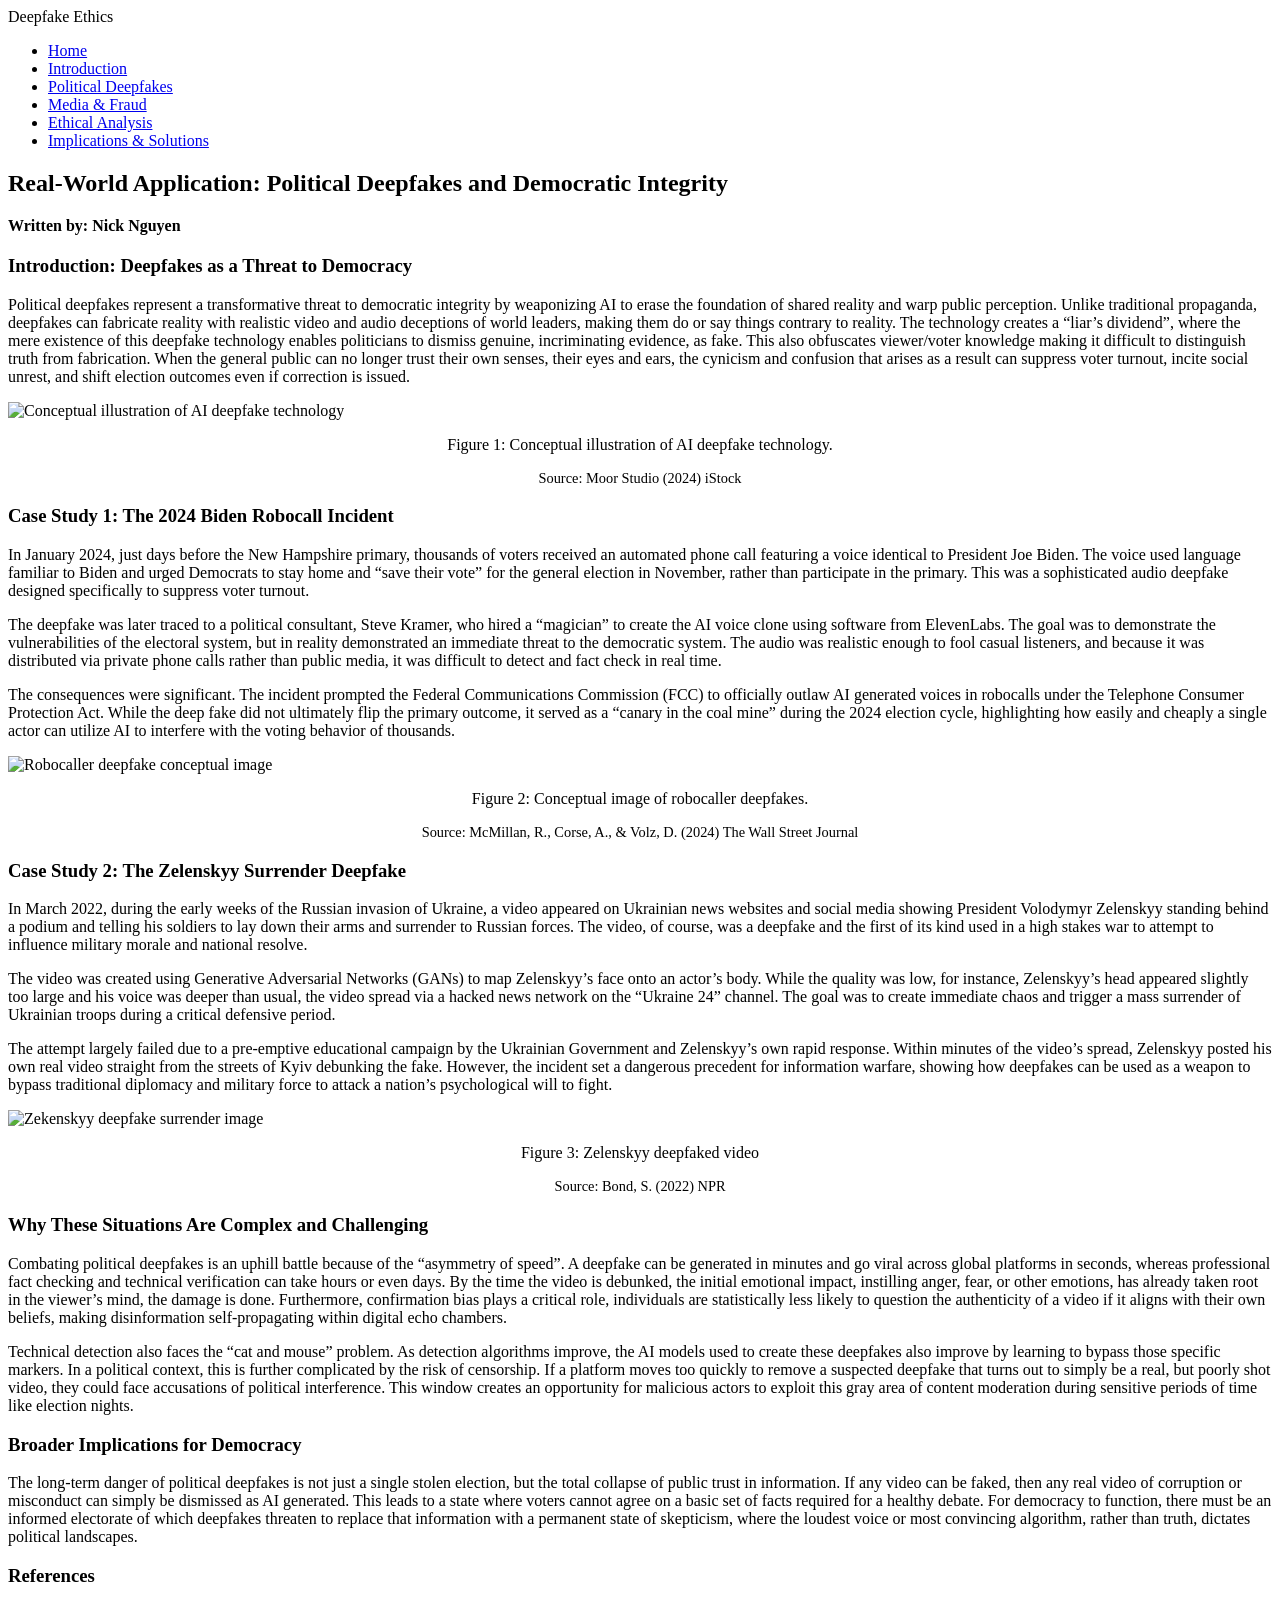
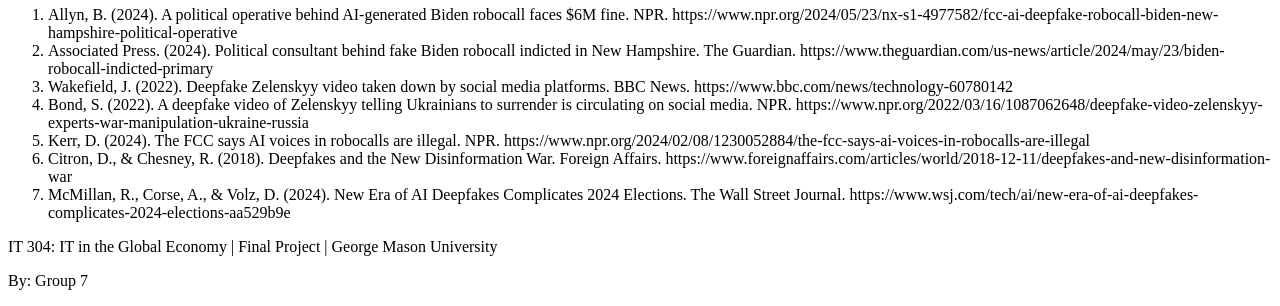
==== commit 42f66a0e: "Revise text for clarity and conciseness" ====
--- a/application1.html
+++ b/application1.html
@@ -27,7 +27,7 @@
             <p style="margin-bottom: 20px;"><strong>Written by: Nick Nguyen</strong></p>
 
             <h3>Introduction: Deepfakes as a Threat to Democracy</h3>
-            <p>Political deepfakes represent a transformative threat to democratic integrity by weaponizing artificial intelligence to erode the foundation of shared reality. Unlike traditional propaganda, deepfakes can fabricate hyper-realistic audio and video of world leaders, making them say or do things that never occurred. This technology creates a "liar's dividend," where the mere existence of deepfakes allows politicians to dismiss genuine, incriminating evidence as fake, while simultaneously making it nearly impossible for the average voter to distinguish between truth and fabrication. When the public can no longer trust their own eyes and ears, the resulting cynicism and confusion can suppress voter turnout, incite social unrest, and shift election outcomes before a correction can even be issued.</p>
+            <p>Political deepfakes represent a transformative threat to democratic integrity by weaponizing AI to erase the foundation of shared reality and warp public perception. Unlike traditional propaganda, deepfakes can fabricate reality with realistic video and audio deceptions of world leaders, making them do or say things contrary to reality. The technology creates a “liar’s dividend”, where the mere existence of this deepfake technology enables politicians to dismiss genuine, incriminating evidence, as fake. This also obfuscates viewer/voter knowledge making it difficult to distinguish truth from fabrication. When the general public can no longer trust their own senses, their eyes and ears, the cynicism and confusion that arises as a result can suppress voter turnout, incite social unrest, and shift election outcomes even if correction is issued.</p>
 
             <div>
                 <img src="https://media.istockphoto.com/id/2187770815/vector/victim-of-deepfake-technology-vector-illustration.jpg" alt="Conceptual illustration of AI deepfake technology" class="content-image">
@@ -36,11 +36,11 @@
             </div>
 
             <h3>Case Study 1: The 2024 Biden Robocall Incident</h3>
-            <p>In January 2024, just days before the New Hampshire primary, thousands of voters received an automated phone call featuring a voice that sounded identical to President Joe Biden. The voice used Biden’s signature phrase, "What a bunch of malarkey," and urged Democrats to stay home and "save your vote" for the general election in November, rather than participating in the primary. This was a sophisticated audio deepfake designed specifically for voter suppression.</p>
+            <p>In January 2024, just days before the New Hampshire primary, thousands of voters received an automated phone call featuring a voice identical to President Joe Biden. The voice used language familiar to Biden and urged Democrats to stay home and “save their vote” for the general election in November, rather than participate in the primary. This was a sophisticated audio deepfake designed specifically to suppress voter turnout.</p>
 
-            <p>The deepfake was later traced to a political consultant, Steve Kramer, who hired a magician to create the AI voice clone using software from ElevenLabs. The goal was to demonstrate the vulnerabilities of the electoral system, but the impact was an immediate threat to the democratic process. The audio was realistic enough to fool casual listeners, and because it was distributed via private phone calls rather than public social media, it was difficult for fact-checkers to detect and debunk in real-time.</p>
+            <p>The deepfake was later traced to a political consultant, Steve Kramer, who hired a “magician” to create the AI voice clone using software from ElevenLabs. The goal was to demonstrate the vulnerabilities of the electoral system, but in reality demonstrated an immediate threat to the democratic system. The audio was realistic enough to fool casual listeners, and because it was distributed via private phone calls rather than public media, it was difficult to detect and fact check in real time.</p>
 
-            <p>The consequences were significant. The incident prompted the Federal Communications Commission (FCC) to officially outlaw AI-generated voices in robocalls under the Telephone Consumer Protection Act. While the deepfake did not ultimately flip the primary outcome, it served as a "canary in the coal mine" for the 2024 election cycle, highlighting how easily and cheaply a single actor can utilize AI to interfere with the voting behavior of thousands of citizens.</p>
+            <p>The consequences were significant. The incident prompted the Federal Communications Commission (FCC) to officially outlaw AI generated voices in robocalls under the Telephone Consumer Protection Act. While the deep fake did not ultimately flip the primary outcome, it served as a “canary in the coal mine” during the 2024 election cycle, highlighting how easily and cheaply a single actor can utilize AI to interfere with the voting behavior of thousands.</p>
 
             <div>
                 <img src="https://images.wsj.net/im-925649/?width=2000&height=1000" alt="Robocaller deepfake conceptual image" class="content-image">
@@ -49,11 +49,11 @@
             </div>
 
             <h3>Case Study 2: The Zelenskyy Surrender Deepfake</h3>
-            <p>In March 2022, during the early weeks of the Russian invasion of Ukraine, a video appeared on Ukrainian news websites and social media showing President Volodymyr Zelenskyy standing behind a podium and telling his soldiers to lay down their arms and surrender to Russian forces. The video was a "deepfake" which was the first of its kind used in a high-stakes kinetic war to attempt to influence military morale and national resolve.</p>
+            <p>In March 2022, during the early weeks of the Russian invasion of Ukraine, a video appeared on Ukrainian news websites and social media showing President Volodymyr Zelenskyy standing behind a podium and telling his soldiers to lay down their arms and surrender to Russian forces. The video, of course, was a deepfake and the first of its kind used in a high stakes war to attempt to influence military morale and national resolve.</p>
 
-            <p>The video was created using GANs (Generative Adversarial Networks) to map Zelenskyy's face onto an actor’s body. While the quality was somewhat low, for instance, Zelenskyy’s head appeared slightly too large and his voice was deeper than usual, the video was spread via a hacked news ticker on the "Ukraine 24" channel. The goal was to create immediate chaos and trigger a mass surrender of Ukrainian troops during a critical defensive period.</p>
+            <p>The video was created using Generative Adversarial Networks (GANs) to map Zelenskyy’s face onto an actor’s body. While the quality was low, for instance, Zelenskyy’s head appeared slightly too large and his voice was deeper than usual, the video spread via a hacked news network on the “Ukraine 24” channel. The goal was to create immediate chaos and trigger a mass surrender of Ukrainian troops during a critical defensive period.</p>
 
-            <p>The attempt failed largely due to a pre-emptive educational campaign by the Ukrainian government and Zelenskyy’s rapid response. Within minutes of the video’s spread, Zelenskyy posted a real video from the streets of Kyiv debunking the fake. However, the incident set a dangerous precedent for "information warfare," showing how deepfakes can be used as a weapon to bypass traditional diplomacy and military force to attack a nation's psychological will to fight.</p>
+            <p>The attempt largely failed due to a pre-emptive educational campaign by the Ukrainian Government and Zelenskyy’s own rapid response. Within minutes of the video’s spread, Zelenskyy posted his own real video straight from the streets of Kyiv debunking the fake. However, the incident set a dangerous precedent for information warfare, showing how deepfakes can be used as a weapon to bypass traditional diplomacy and military force to attack a nation’s psychological will to fight.</p>
 
             <div>
                 <img src="https://media.npr.org/assets/img/2022/03/16/ap22075658789685_custom-efed88467b8f024adeeb8844cbaef3b75f329f14.jpg" alt="Zekenskyy deepfake surrender image" class="content-image">
@@ -62,12 +62,12 @@
             </div>
 
             <h3>Why These Situations Are Complex and Challenging</h3>
-            <p>Combating political deepfakes is an uphill battle because of the "asymmetry of speed." A deepfake can be generated in minutes and go viral across global platforms in seconds, whereas professional fact-checking and technical verification can take hours or days. By the time a video is debunked, the initial emotional impact, instilling anger, fear, or confirmation of a bias, has already taken root in the viewer's mind. Furthermore, confirmation bias plays a critical role; individuals are statistically less likely to question the authenticity of a video if it portrays a political opponent in a negative light, making disinformation self-propagating within digital echo chambers.</p>
+            <p>Combating political deepfakes is an uphill battle because of the “asymmetry of speed”. A deepfake can be generated in minutes and go viral across global platforms in seconds, whereas professional fact checking and technical verification can take hours or even days. By the time the video is debunked, the initial emotional impact, instilling anger, fear, or other emotions, has already taken root in the viewer’s mind, the damage is done. Furthermore, confirmation bias plays a critical role, individuals are statistically less likely to question the authenticity of a video if it aligns with their own beliefs, making disinformation self-propagating within digital echo chambers.</p>
 
-            <p>Technical detection also faces the "cat and mouse" problem. As detection algorithms improve, the AI models used to create deepfakes also improve by learning to bypass those specific markers. In a political context, this is further complicated by the risk of "censorship." If a platform moves too quickly to remove a suspected deepfake that turns out to be a real (but poorly shot) video, they face accusations of political interference. This hesitation creates a window of opportunity for malicious actors to exploit the "gray area" of content moderation during sensitive periods like election nights.</p>
+            <p>Technical detection also faces the “cat and mouse” problem. As detection algorithms improve, the AI models used to create these deepfakes also improve by learning to bypass those specific markers. In a political context, this is further complicated by the risk of censorship. If a platform moves too quickly to remove a suspected deepfake that turns out to simply be a real, but poorly shot video, they could face accusations of political interference. This window creates an opportunity for malicious actors to exploit this gray area of content moderation during sensitive periods of time like election nights.</p>
 
             <h3>Broader Implications for Democracy</h3>
-            <p>The long-term danger of political deepfakes is not just a single stolen election, but the total collapse of public trust in information. If any video can be faked, then any real video of corruption or misconduct can be dismissed as "AI-generated." This leads to a state of "epistemic fragmentation," where voters cannot agree on a basic set of facts required for healthy debate. For democracy to function, there must be an informed electorate; deepfakes threaten to replace that information with a permanent state of skepticism, where the loudest voice or the most convincing algorithm, rather than the truth, dictates the political landscape.</p>
+            <p>The long-term danger of political deepfakes is not just a single stolen election, but the total collapse of public trust in information. If any video can be faked, then any real video of corruption or misconduct can simply be dismissed as AI generated. This leads to a state where voters cannot agree on a basic set of facts required for a healthy debate. For democracy to function, there must be an informed electorate of which deepfakes threaten to replace that information with a permanent state of skepticism, where the loudest voice or most convincing algorithm, rather than truth, dictates political landscapes.</p>
 
         </section>
 
